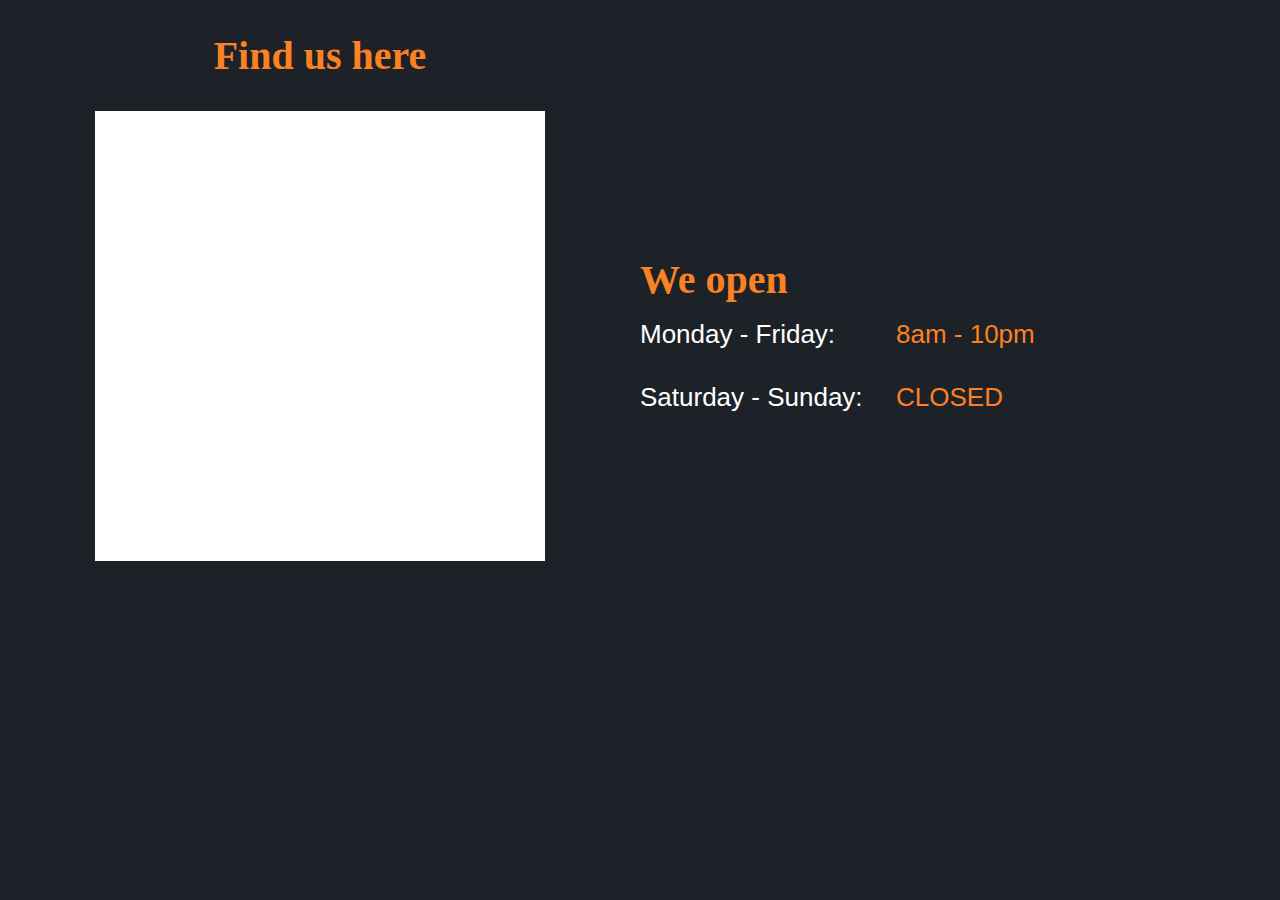
==== location.html @ 2580f103 "added the menu and location page" ====
<!DOCTYPE html>
<html lang="en">
  <head>
    <meta charset="UTF-8" />
    <meta http-equiv="X-UA-Compatible" content="IE=edge" />
    <meta name="viewport" content="width=device-width, initial-scale=1.0" />
    <link rel="stylesheet" href="styles.css" />
    <title>Location</title>
  </head>
  <body class="location-body">
    <div class="map-half">
      <h2 class="location-title">Find us here</h2>
      <div class="map"></div>
    </div>
    <div class="hour-half">
      <div class="hourly">
        <h3 class="open">We open</h3>
        <div class="both-information">
          <div class="days-location">
            <div class="color-white">Monday - Friday:</div>
            <div class="color-white">Saturday - Sunday:</div>
          </div>
          <div class="hours-location">
            <div class="color-orange">8am - 10pm</div>
            <div class="color-orange">CLOSED</div>
          </div>
        </div>
      </div>
    </div>
  </body>
</html>
---- styles.css ----
* {
  margin: 0;
  padding: 0;
  box-sizing: border-box;
}

li {
  list-style: none;
}

a {
  text-decoration: none;
}

.logo {
  padding: 1.2rem;
  height: 100%;
  margin: auto 2rem;
  color: #fb8122;
}

.nav-bar {
  display: flex;
  min-height: 10vh;
  background-color: #1d2228;
}

.nav-bar-left {
  width: 40%;
}
.nav-bar-right {
  width: 60%;
}

ul {
  display: flex;
  justify-content: space-evenly;
  height: 100%;
}

.nav-bar-li {
  padding: 1rem;
  margin: auto 0;
}

.nav-bar-li a {
  color: #fb8122;
  font-size: 1.5rem;
}

/* MAIN PAGE SECTION
 * MAIN PAGE SECTION
 * MAIN PAGE SECTION
 * MAIN PAGE SECTION
 * MAIN PAGE SECTION
 */

.container {
  display: flex;
}

.image-left {
  width: 40%;
  height: 90vh;
  background: url(art/container-image.jpg) center center/cover;
}

.overlay {
  background: rgba(29, 34, 40, 0.88);
  height: 100%;
  z-index: 2;
}

.part-right {
  background-color: #fb8122;
  text-align: center;
  width: 60%;
}

.container-right {
  margin: 5rem 5rem;
}

.main-text {
  color: white;
  font-family: sans-serif;
  font-weight: 300;
}

.main-p {
  padding: 5rem 10rem;
}

.btn {
  margin: 0 auto;
  padding: 2rem;
  width: 300px;
  background-color: #1d2228;
}

.btn a {
  color: white;
}

/* MENU SECTION
 * MENU SECTION
 * MENU SECTION
 * MENU SECTION
 * MENU SECTION
 */

.container-menu {
  height: 90vh;
  background: linear-gradient(rgba(251, 129, 34, 0.8), rgba(251, 129, 34, 0.8)),
    url(art/zakaria-zayane-0uAVsDcyD0M-unsplash.jpg) center center/cover;
  width: 100%;
}

.cards {
  display: flex;
  padding: 6rem 18rem 0 18rem;
  justify-content: space-evenly;
  color: white;
  z-index: 3;
}

.many-more {
  color: white;
  text-align: center;
  margin-top: 6rem;
  font-size: 60px;
}

.card {
  background-color: #1d2228;
  width: 200px;
  height: 300px;
}

.card-title {
  text-align: center;
  margin: 1rem 0;
}

.card-items {
  margin: 0 3rem;
}

/* LOCATION SECTION
 * LOCATION SECTION
 * LOCATION SECTION
 * LOCATION SECTION
 * LOCATION SECTION
 */

.location-body {
  background-color: #1d2228;
  color: #fb8122;
  display: flex;
  height: 90vh;
}

.map-half {
  height: 100%;
  width: 50%;
}

.hour-half {
  height: 100%;
  width: 50%;
}

.location-title {
  text-align: center;
  font-size: 40px;
  margin: 2rem 0;
}

.map {
  width: 450px;
  height: 450px;
  background-color: white;
  margin: 0 auto;
}

.hourly {
  margin: 16rem 0;
}

.open {
  font-size: 40px;
  margin-bottom: 1rem;
}

.both-information {
  display: flex;
}

.days-location,
.hours-location {
  width: 40%;
  font-family: sans-serif;
  font-size: 26px;
}

.color-white {
  color: white;
  margin-bottom: 2rem;
}

.color-orange {
  margin-bottom: 2rem;
}
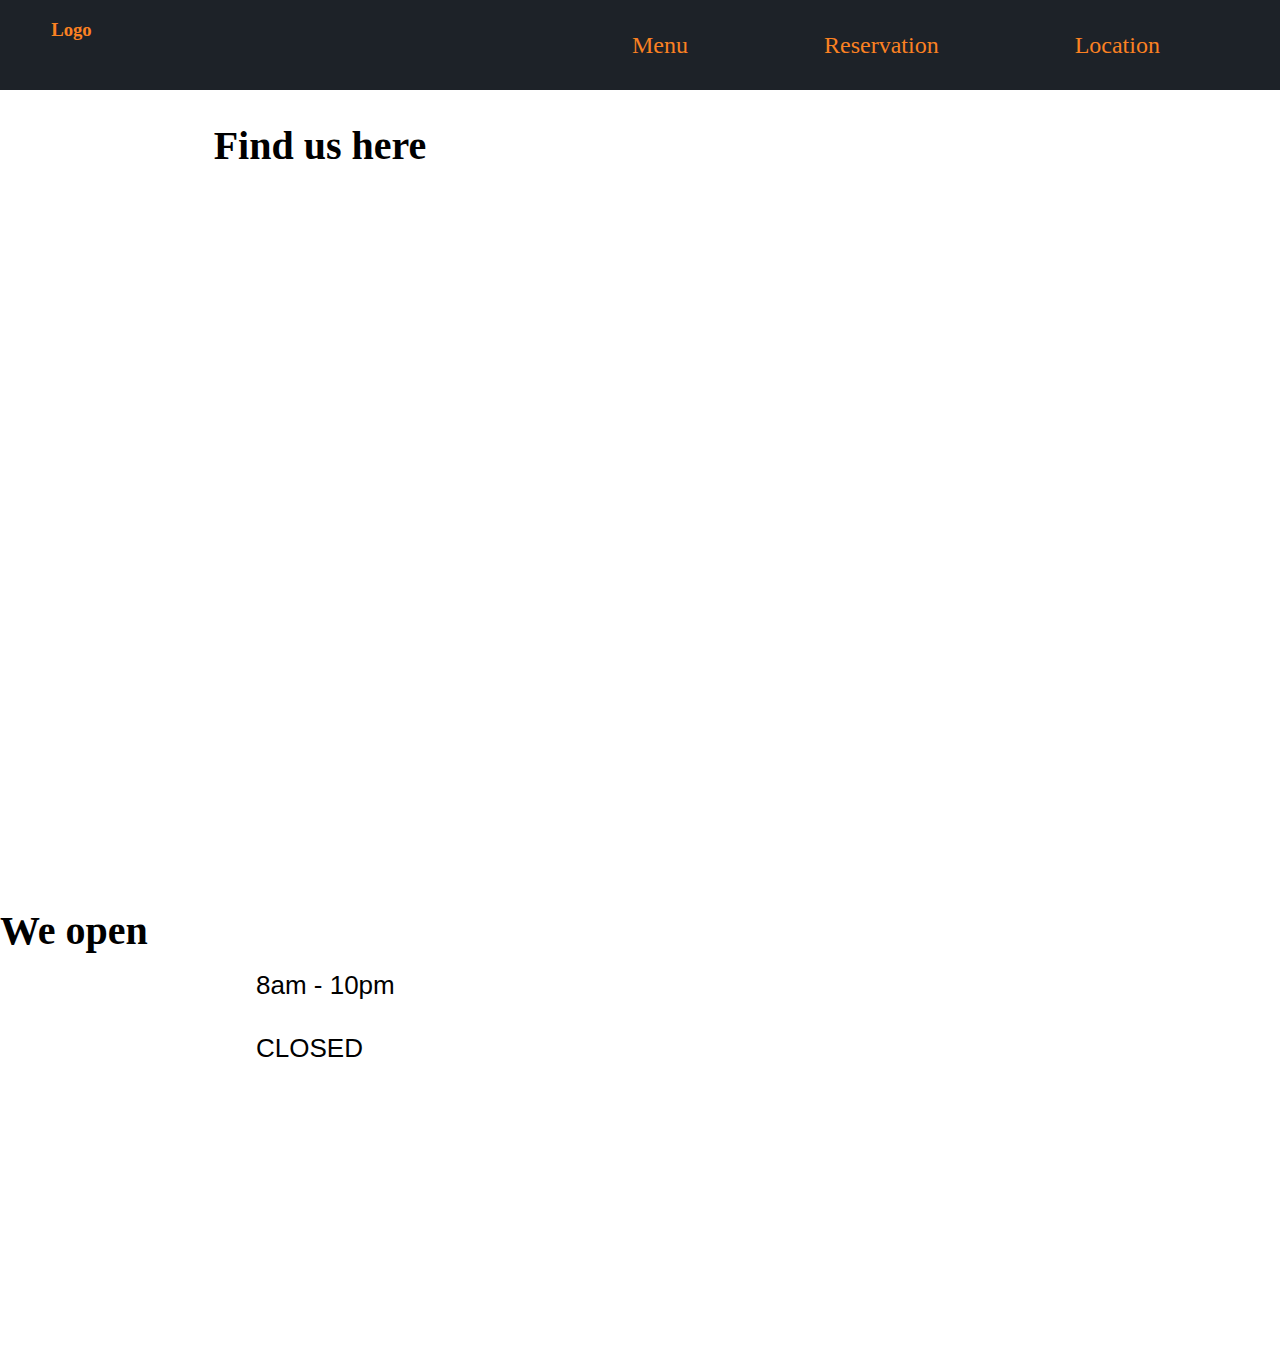
==== commit 6804f1f2: "Update location.html" ====
--- a/location.html
+++ b/location.html
@@ -7,7 +7,21 @@
     <link rel="stylesheet" href="styles.css" />
     <title>Location</title>
   </head>
-  <body class="location-body">
+  <body>
+    <nav class="nav-bar">
+      <div class="nav-bar-left">
+        <h3 class="logo">Logo</h3>
+      </div>
+      <div class="nav-bar-right">
+        <ul class="nav-bar-ul">
+          <li class="nav-bar-li"><a href="menu.html">Menu</a></li>
+          <li class="nav-bar-li"><a href="index.html">Reservation</a></li>
+          <li class="nav-bar-li"><a href="location.html">Location</a></li>
+        </ul>
+      </div>
+    </nav>
+  </header>
+  <div class="location-half">
     <div class="map-half">
       <h2 class="location-title">Find us here</h2>
       <div class="map"></div>
@@ -26,6 +40,7 @@
           </div>
         </div>
       </div>
+      </div>
     </div>
   </body>
 </html>
